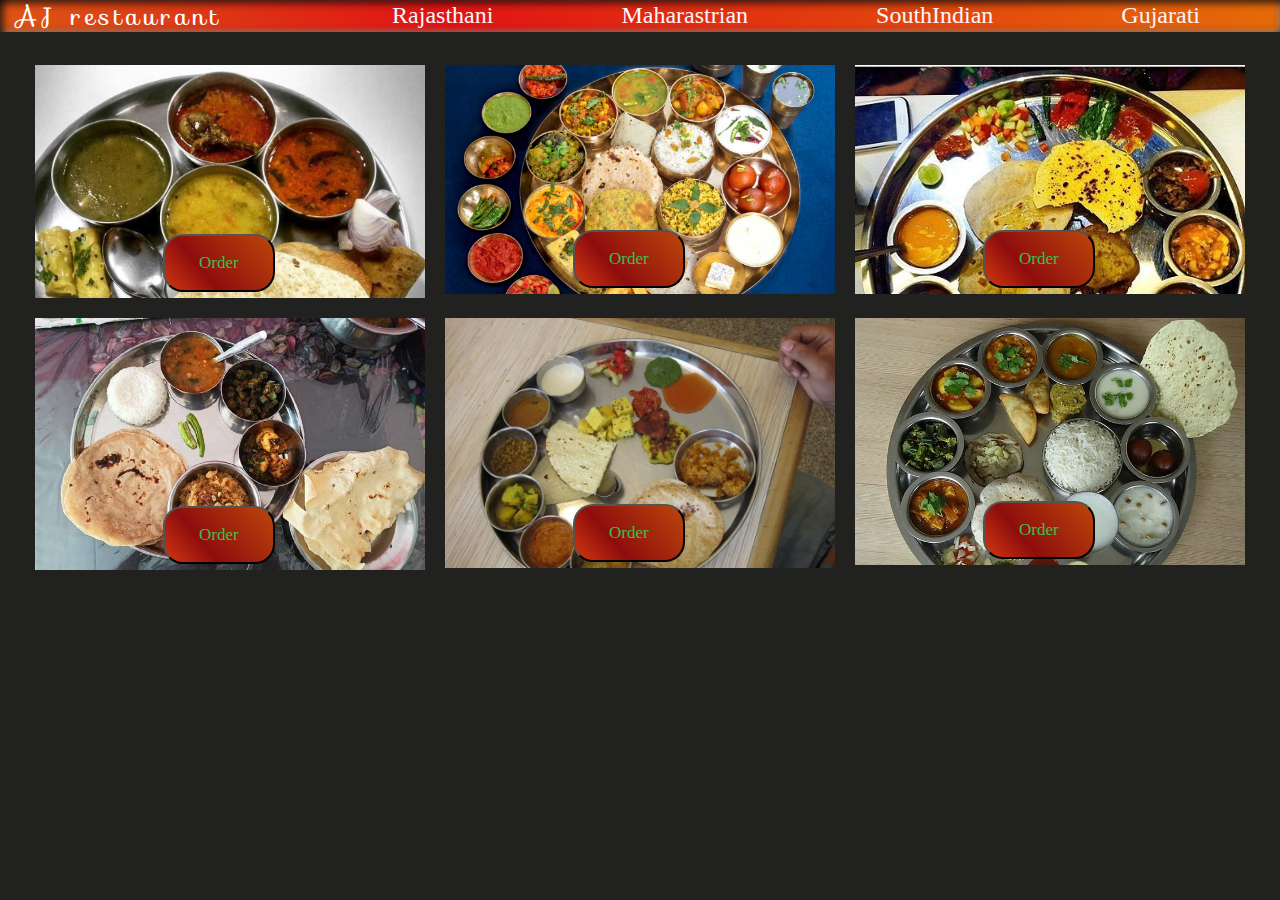
==== Gujarati.html @ 713c2d5a "Add files via upload" ====
<html>
    <head>
        <link rel="stylesheet" href="https://fonts.googleapis.com/css?family=Sofia">
        <meta name="viewport" content="width=device-width, initial-scale=1">
        <title>AJ restaurant</title>
        <link rel="stylesheet" href="style5.css">
        <link rel="icon" href="vegetarian-removebg-preview.png">
    </head>
    <body>
        <section class="top-nav">
            <div class="siis">
                <a href="index.html" class="actve"> AJ restaurant</a>
            </div>
            <input id="menu-toggle" type="checkbox" />
            <label class='menu-button-container' for="menu-toggle">
            <div class='menu-button'></div>
          </label>
            <ul class="menu">
                <li><a href="menu.html" class="active">Rajasthani</a></li>
                <li> <a href="Maharastrian.html" class="activea">Maharastrian</a></li>
                <li><a href="SouthIndian.html" class="activeb">SouthIndian</a></li>
                <li><a href="Gujarati.html" class="activec">Gujarati</a></li>
              
            </ul>
          </section>

           <div class="container">
            <div class="gallery">
                <img src="19.jpg" style="width: 100%;">
                <div class="tea"> <button type="button">Order</button> </div>
            </div>

                <div class="gallery">
                    <img src="20.jpg" style="width: 100%;">
                    <div class="tea"> <button type="button">Order</button> </div>
                </div>

                    <div class="gallery">
                        <img src="21.jpg" style="width: 100%;">
                        <div class="tea"> <button type="button">Order</button> </div>
                        </div>
                  
                        <div class="gallery">
                            <img src="22.jpg" style="width: 100%;">
                            <div class="tea"> <button type="button">Order</button> </div>
                        </div>   
            
                            <div class="gallery">
                                <img src="23.jpg" style="width: 100%;">
                                <div class="tea"> <button type="button">Order</button> </div>
                            </div>

                            <div class="gallery">
                                <img src="24.jpg" style="width: 100%;">
                                <div class="tea"> <button type="button">Order</button> </div>
                           </div>   
</body>
    </html>
---- style5.css ----
*{
    box-sizing: border-box;
}
body{
    margin: 0%;
    background-color: aqua;
    background: linear-gradient(50deg, rgb(33, 33, 32) 0%, rgb(33, 33, 32) 35%, rgb(33, 33, 32) 100%);
}

.top-nav {
    display: flex;
    flex-direction: row;
    align-items: center;
    justify-content: space-between;
    background: rgb(164, 162, 187);
    background: linear-gradient(
      50deg,
      rgb(220, 87, 20) 0%,
      rgb(224, 20, 20) 35%,
      rgb(230, 108, 9) 100%
    );
    box-shadow: inset 2px 2px 10px rgba(0, 0, 0, 1),
      inset -1px -1px 5px rgba(255, 255, 255, 0.6);
    /* W3C, IE 10+/ Edge, Firefox 16+, Chrome 26+, Opera 12+, Safari 7+ */
  
    height: 20px;
    padding: 1em;
  }


.siis {
    font-size: 25px;
    letter-spacing: 4px;
 font-family: "Sofia", sans-serif;   
}
.actve{
text-decoration: none;
color: white;
}
  li a {
    font-family: Copperplate, Papyrus, fantasy;
    color: rgb(250, 245, 250);
    text-decoration: none;
    padding: 2.2rem 3rem;
    font-size: 24px;
  }
  .menu {
    display: flex;
    flex-direction: row;
    list-style-type: none;
    margin: 0;
    padding: 0;
  }
  
  .menu > li {
    margin: 0 1rem;
    overflow: hidden;
  }
  
  .menu-button-container {
    display: none;
    height: 100%;
    width: 30px;
    cursor: pointer;
    flex-direction: column;
    justify-content: center;
    align-items: center;
  }
  
  #menu-toggle {
    display: none;
  }
  
  .menu-button,
  .menu-button::before,
  .menu-button::after {
    display: block;
    background-color: #fff;
    position: absolute;
    height: 4px;
    width: 30px;
    transition: transform 400ms cubic-bezier(0.23, 1, 0.32, 1);
    border-radius: 2px;
  }
  
  .menu-button::before {
    content: "";
    margin-top: -8px;
  }
  
  .menu-button::after {
    content: "";
    margin-top: 8px;
  }
  
  #menu-toggle:checked + .menu-button-container .menu-button::before {
    margin-top: 0px;
    transform: rotate(405deg);
  }
  
  #menu-toggle:checked + .menu-button-container .menu-button {
    background: rgba(255, 255, 255, 0);
  }
  
  #menu-toggle:checked + .menu-button-container .menu-button::after {
    margin-top: 0px;
    transform: rotate(-405deg);
  }




.container{
    margin: 23px;
   display: flex;
   flex-wrap: wrap;
  justify-content: center;
   float: left;
  
}  
.gallery{
    margin: 10px;
    float: left;
    width: 390px;
    height: auto;    
    transition: 1s;
}
.tea{
     position: absolute;
     margin: -4em 8em;
}
button{
    background-color: black;
    background: linear-gradient(50deg, rgb(210, 57, 15) 0%, rgb(142, 13, 13) 35%, rgb(188, 70, 11) 100%);
    color: rgb(51, 194, 80);
    padding: 1em 2em;
    font-size: 17px;
    border-radius: 20px;  
    font-family: Copperplate, Papyrus, fantasy;
    cursor: pointer; 
}

button:hover{
    transform: scale(0.8);
    background: rgb(226, 226, 232);
    background: linear-gradient(50deg, rgb(239, 241, 235) 0%, rgb(151, 150, 154) 35%, rgb(72, 65, 72) 100%);
}  
.gallery:hover{
   transform: scale(1.1);
}  

@media (max-width: 600px) {
    body {
      overflow-x: hidden;
    }
  
    .menu-button-container {
      display: flex;
    }
    .menu {
      position: absolute;
      top: 0;
      margin-top: 50px;
      left: 0;
      flex-direction: column;
      width: 100%;
      justify-content: center;
      align-items: center;
    }
    #menu-toggle ~ .menu li {
      height: 0;
      margin: 0;
      padding: 0;
      border: 0;
      transition: height 400ms cubic-bezier(0.23, 1, 0.32, 1);
    }
    #menu-toggle:checked ~ .menu li {
      border: 1px solid #333;
      height: 2.5em;
      padding: 0.5em;
      transition: height 400ms cubic-bezier(0.23, 1, 0.32, 1);
    }
    .menu > li {
      display: flex;
      justify-content: center;
      margin: 0;
      padding: 0.5em 0;
      width: 100%;
      color: white;
      background-color: #222;
    }
    .menu > li:not(:last-child) {
      border-bottom: 1px solid #444;
    }
    li a {
      margin: -2em 0em;
    }

    .container{
      margin: 0em -2em;
    }
    .gallery{
      width: 300px;
    
    }
    .tea{
     
      margin: -4em 5em;
    }
}
@media only screen and (min-width: 768px) and (max-width: 1024px) {
  .menu-button-container {
    display: flex;
  }
  .menu {
    position: absolute;
    top: 0;
    margin-top: 50px;
    left: 0;
    flex-direction: column;
    width: 100%;
    justify-content: center;
    align-items: center;
  }
  #menu-toggle ~ .menu li {
    height: 0;
    margin: 0;
    padding: 0;
    border: 0;
    transition: height 400ms cubic-bezier(0.23, 1, 0.32, 1);
  }
  #menu-toggle:checked ~ .menu li {
    border: 1px solid #333;
    height: 2.5em;
    padding: 0.5em;
    transition: height 400ms cubic-bezier(0.23, 1, 0.32, 1);
  }
  .menu > li {
    display: flex;
    justify-content: center;
    margin: 0;
    padding: 0.5em 0;
    width: 100%;
    color: white;
    background-color: #222;
  }
  .menu > li:not(:last-child) {
    border-bottom: 1px solid #444;
  }
  li a {
    margin: -2em 0em;
  }
}
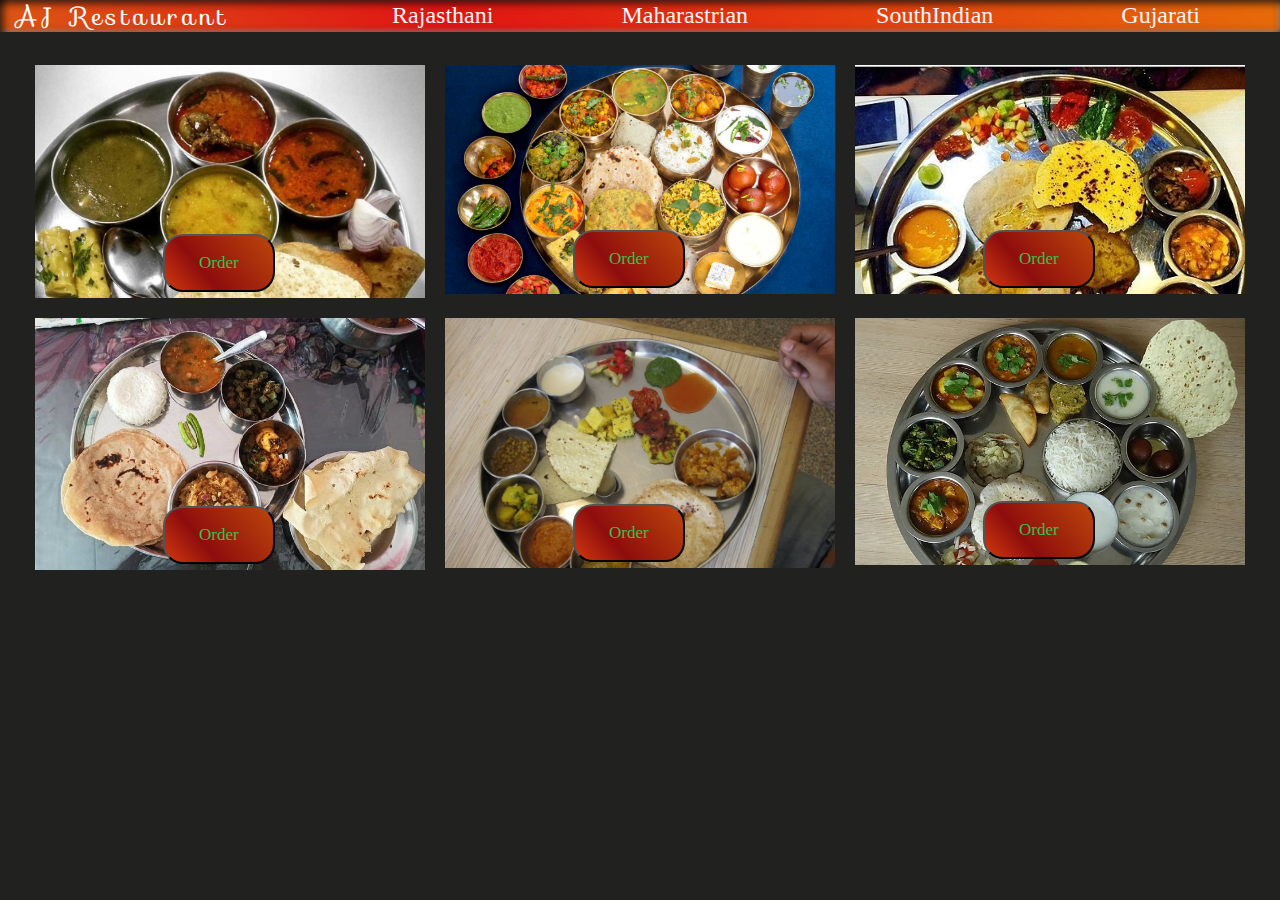
==== commit f79a64ab: "Update Gujarati.html" ====
--- a/Gujarati.html
+++ b/Gujarati.html
@@ -9,7 +9,7 @@
     <body>
         <section class="top-nav">
             <div class="siis">
-                <a href="index.html" class="actve"> AJ restaurant</a>
+                <a href="index.html" class="actve"> AJ Restaurant</a>
             </div>
             <input id="menu-toggle" type="checkbox" />
             <label class='menu-button-container' for="menu-toggle">
@@ -55,4 +55,4 @@
                                 <div class="tea"> <button type="button">Order</button> </div>
                            </div>   
 </body>
-    </html>+    </html>
